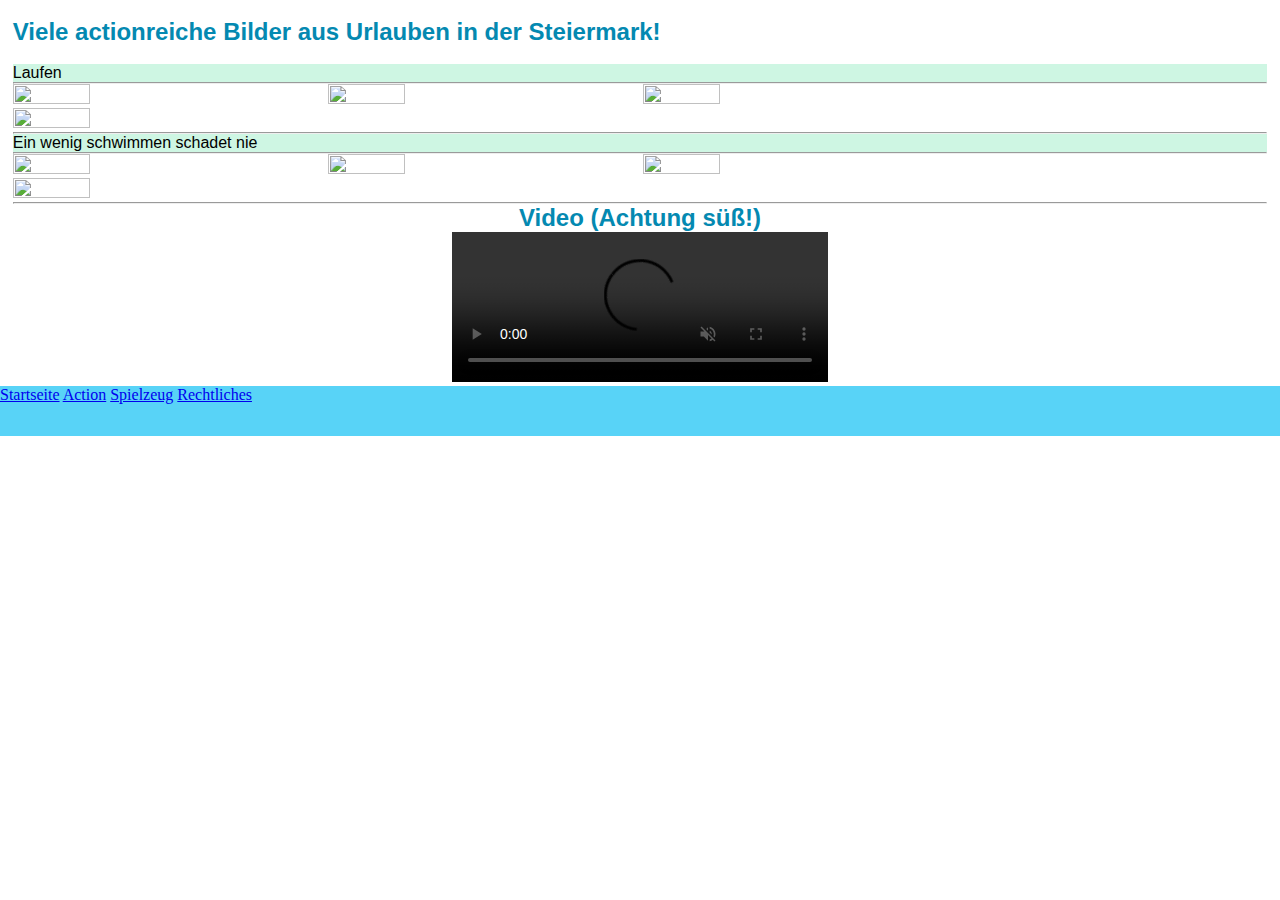
==== action.html @ 1fa15108 "Add files via upload" ====
<!DOCTYPE html>
<html lang="de">

  <head>
    <meta charset="utf-8">
    <title>Action</title>
    <link rel="stylesheet" href="mystyle.css">
  </head>

<body>
  <div id="container">
    <div id="main">
      <br>
  <h2> Viele actionreiche Bilder aus Urlauben in der Steiermark! </h2>
  <br>
  <p> Laufen </p>

      <hr>
  <img src="media/Bild (8).jpg">
  <img src="media/Bild (10).jpg">
  <img src="media/Bild (18).jpg">
  <img src="media/Bild (19).jpg">
  <hr>
  <p> Ein wenig schwimmen schadet nie </p>
  <hr>
  <img src="media/Bild (14).jpg">
  <img src="media/Bild (15).jpg">
  <img src="media/Bild (24).jpg">
  <img src="media/Bild (17).jpg">
  <hr>

  <div class="wrapper">
  <center>  <h2>Video (Achtung süß!)</h2> </center>
  <video src="media/Video (1).mp4" type="mp4" autoplay muted loop controls>
    Your browser does not support mp4-files!
  </video>

    </div>
          </div>

<footer id="footer">
<a href="index.html">Startseite</a>
<a href="action.html">Action</a>
<a href="spielzeug.html">Spielzeug</a>
<a href="rechtliches.html">Rechtliches</a>
</footer>


</body>

  </html>
---- mystyle.css ----
*{
  margin: 0;
  padding: 0;
}

h1{
  font-family:veranda, sans-serif;
   color:#04B4AE;
    font-weight:bold;
}
h2{
  font-family:veranda, sans-serif;
  color:#0489B1;
  font-weight:bold;
}
h3{
  font-family:veranda, sans-serif;
  font-weight:bold;
}
h4{
  font-family:veranda, sans-serif;
  font-weight:bold;
}
h5{
  font-family:veranda, sans-serif;
  font-weight:bold;
}
h6{
  font-family:veranda, sans-serif;
  font-weight:bold;
}

p{
  font-family:georgia, sans-serif;
      background-color: #CEF6E3;
}

.wrapper{
  margin: auto;
  width: 100%;
}

video{
  width: 30%;
  padding-left: 35%;
  padding-right: 35%;
}

img{
  width: 24.80%;
  height: 24.80%;
}

html,body {
  height: 100%;
}

#container{
  min-height: 100%;
}

#main {
  overflow: auto;
  padding-bottom: 50px;
  padding-left: 1%;
  padding-right: 1%;
}

#footer {
background-color: #58D3F7;
position: relative;
height: 50px;
margin-top: -50px;
clear: both;
}

ul{
  padding-left: 1%;
}
li{
  padding-left: 1%;
}

.backimg{
  width: 65%;
}
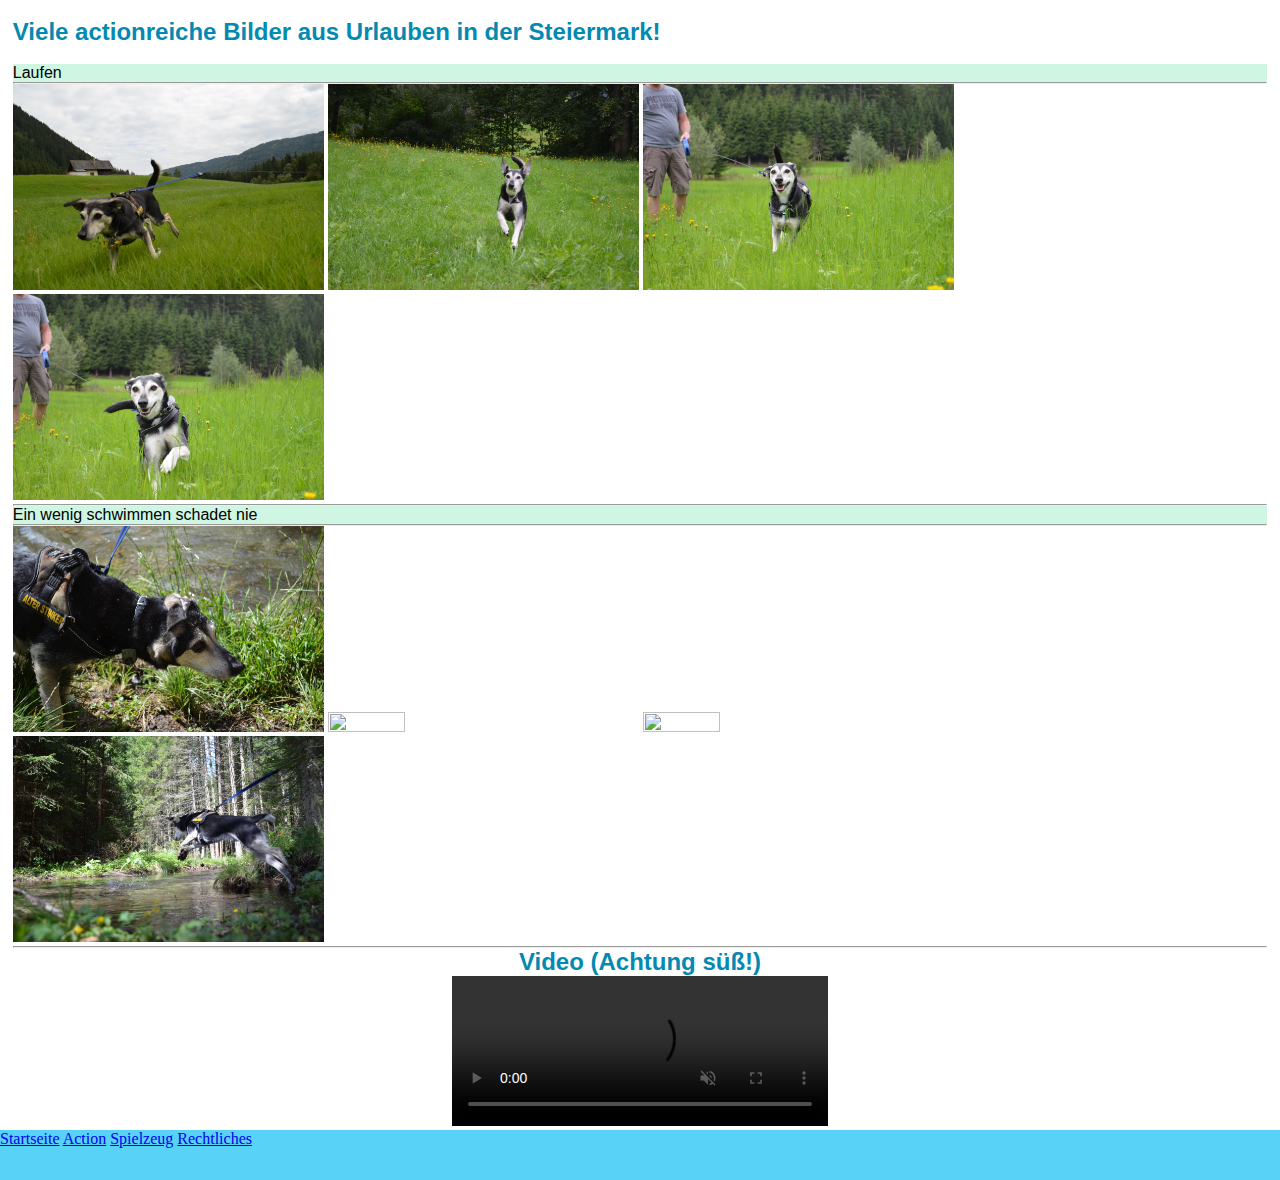
==== commit 681f6be0: "Update action.html" ====
--- a/action.html
+++ b/action.html
@@ -16,17 +16,17 @@
   <p> Laufen </p>
 
       <hr>
-  <img src="media/Bild (8).jpg">
-  <img src="media/Bild (10).jpg">
-  <img src="media/Bild (18).jpg">
-  <img src="media/Bild (19).jpg">
+  <img src="media/Bild (8).JPG">
+  <img src="media/Bild (10).JPG">
+  <img src="media/Bild (18).JPG">
+  <img src="media/Bild (19).JPG">
   <hr>
   <p> Ein wenig schwimmen schadet nie </p>
   <hr>
-  <img src="media/Bild (14).jpg">
-  <img src="media/Bild (15).jpg">
-  <img src="media/Bild (24).jpg">
-  <img src="media/Bild (17).jpg">
+  <img src="media/Bild (14).JPG">
+  <img src="media/Bild (15).JPG">
+  <img src="media/Bild (24).JPG">
+  <img src="media/Bild (17).JPG">
   <hr>
 
   <div class="wrapper">
